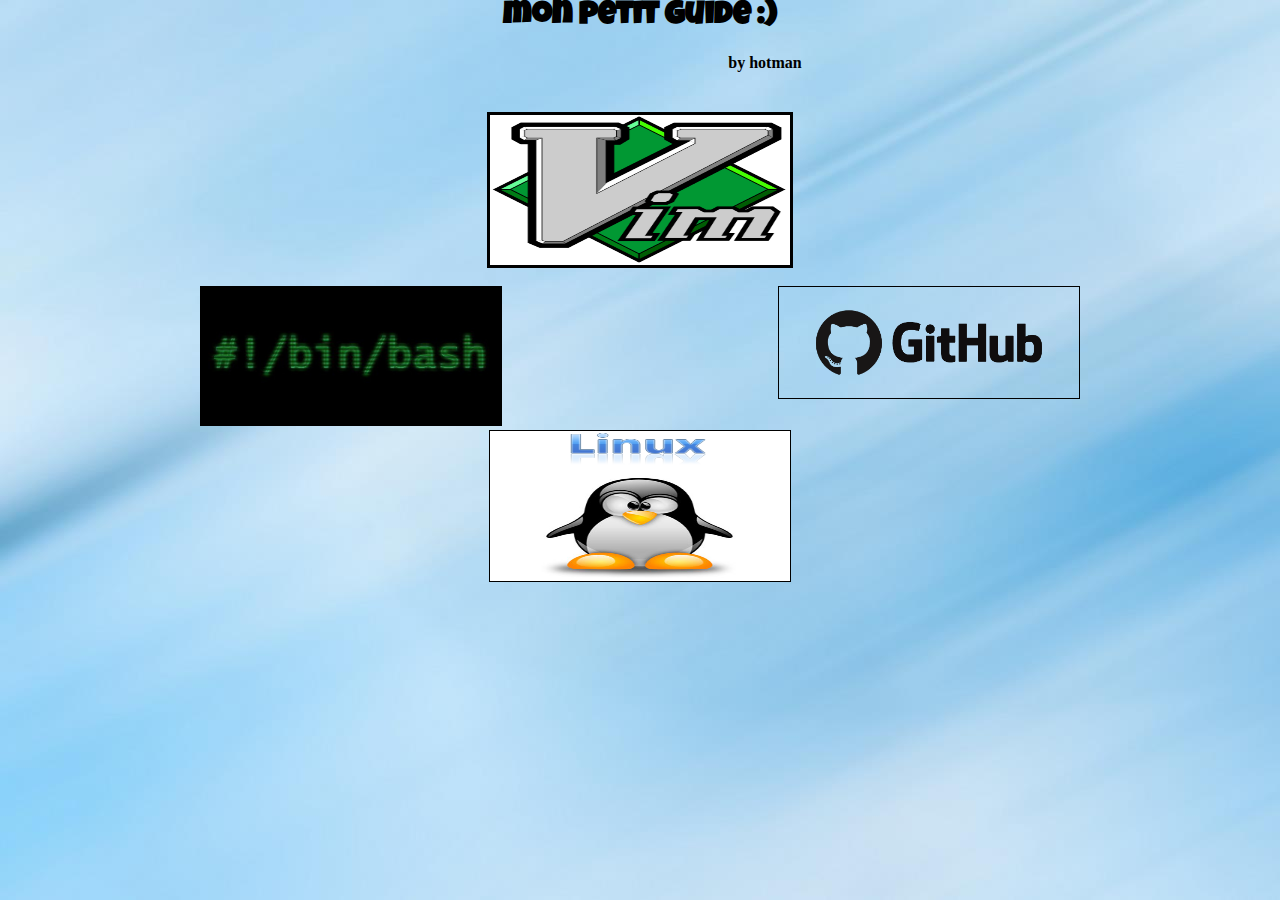
==== index.html @ 2c5869ff "fini" ====
<!DOCTYPE html>

<html>

    <head>

        <meta charset="utf-8" />
        <link rel="stylesheet" href="test.css" media="screen" title="no title" charset="utf-8">
        <link href='https://fonts.googleapis.com/css?family=Luckiest+Guy' rel='stylesheet' type='text/css'>

        <title>mon petit aide memoire</title>

    </head>


    <body>
    <h1 align="center"> mon petit guide :) </h1>
    <h4> by hotman </h4><br>



<div class = "zoom">

<a href="pagevim.html"><img id="imgvim"src="vim.png"/><br/></a>
<a href="http://hotman59.github.io/cheat-sheet-term-othman."><img  id="imgterm"src="bash-terminal.jpg"/></a>
<a href="http://hotman59.github.io/cheat-sheet-git-othman. "> <img id="imggit"src="github.png"/> <br/></a>
<a href="http://hotman59.github.io/cheat-sheet-linux-hotman."> <img  id="imglinux"src="Linux.png"/><a>


</div>

</body>

</html>
---- test.css ----
html, body,h1{
  margin: 0;
  padding: 0;
}
body{
  background: url(blue.jpg);
}

h1{
  font-family: 'Luckiest Guy', cursive;
  color: black;
  margin-left: 500px;
  margin-right: 500px;
}
h4{
  text-align: center;
  margin-left: 250px;
}

#imgterm {
width: 300px;
margin-left: 200px;
border: 1px solid black;

}
#imglinux{
  display: block;
width: 300px;
height: 150px;
border: 1px solid black;
margin: auto;
clear: both;
}
#imggit{
float:right;
width: 300px;
height: 150;
margin-right: 200px;
border: 1px solid black;
}
#imgvim{
display: block;
width: 300px;
height: 150px;
margin: auto;
border: 3px solid black;
}


#imgvim:hover{
transform: scale(1,2);
}

#imgterm:hover {
transform: scale(1,2);
}
#imggit:hover {
transform: scale(1,2);
}
#imglinux:hover {
transform: scale(1,2);
}
header{
  background-color: rgba(129, 163, 155, 0.8);
  height: 150px;
  margin-top: 0;
  padding: 0;
}
#logovim {
border: 2px solid purple;
height: 150;
width: 150px;
}
#titlevim {

  border: 1px solid black;
  width: 300px;
  font-family: 'Rock Salt', cursive;
  margin-top: -165px;
  padding-top: 0px;
  background-color: none;
}

#menuleft{

float: left;
display: inline-block;
margin-bottom: -20px;
  border: 2px solid red;
  width:150px;
	height:1060px;
	background-color:rgba(129, 163, 155, 0.8);
}

#sectionvim {
display: inline-block;
border: 2px solid pink;
margin: 50px;
}

#sectionvim2 {
display: inline-block;
border: 2px solid pink;
margin: 100px;
}


#home{

  border:1px solid red;
  margin-left: 10px;
  width: 100px;
  height: 100px;
}

#courage{
  font-size: 5em;
  margin-left: 25%;
}


footer{
  height: 80px;
  margin-top: 0;
  background-color:rgba(129, 163, 155, 0.8);
  clear: both;
}

footer p{
margin-left: 90%;

}
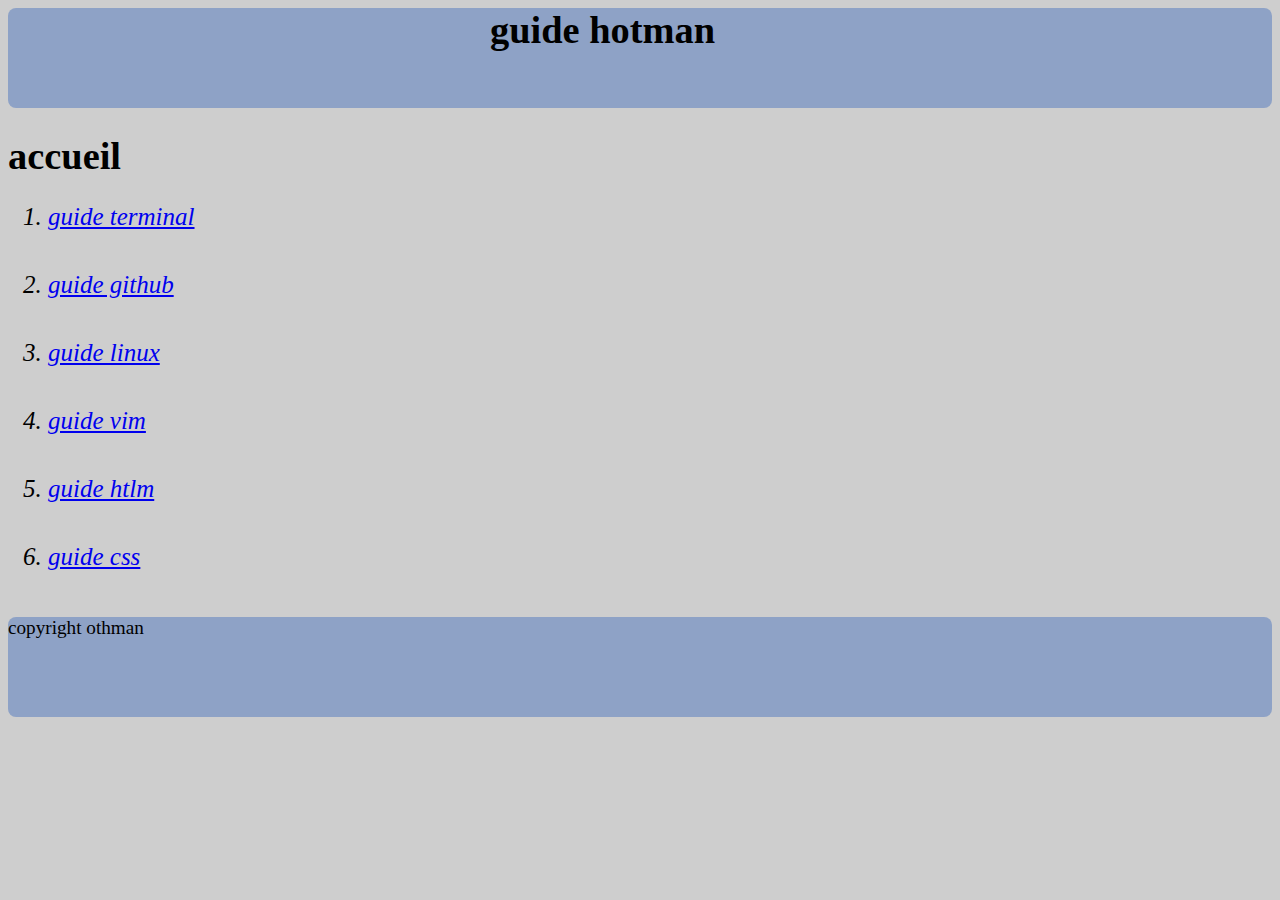
==== commit 10536ca4: "nouveau site" ====
--- a/index.html
+++ b/index.html
@@ -1,34 +1,39 @@
 <!DOCTYPE html>
-
 <html>
 
-    <head>
+<head>
+  <meta charset="utf-8">
+  <link rel="stylesheet" href="index.css">
+  <link rel="icon" type="image/png" href="simplon.png" />
+  <link href='https://fonts.googleapis.com/css?family=Rock+Salt' rel='stylesheet' type='text/css'>
+  <title>accueil</title>
+</head>
 
-        <meta charset="utf-8" />
-        <link rel="stylesheet" href="test.css" media="screen" title="no title" charset="utf-8">
-        <link href='https://fonts.googleapis.com/css?family=Luckiest+Guy' rel='stylesheet' type='text/css'>
+<body>
+  <header>
+    <h1> guide hotman</h1>
+  </header>
+  <h1>accueil</h1>
+  <nav id="nav_accueil">
+    <ol>
+      <li><a href="pageterm.html">guide terminal</a></li>
+      <br>
+      <li><a href="pagegit.html">guide github</a></li>
+      <br>
+      <li><a href="pagelinux.html">guide linux</a></li>
+      <br>
+      <li><a href="pagevim.html">guide vim</a></li>
+      <br>
+      <li><a href="pagehtml.html">guide htlm</a></li>
+      <br>
+      <li><a href="pagecss.html">guide css</a></li>
+      <br>
 
-        <title>mon petit aide memoire</title>
+    </ol>
+  </nav>
 
-    </head>
-
-
-    <body>
-    <h1 align="center"> mon petit guide :) </h1>
-    <h4> by hotman </h4><br>
-
-
-
-<div class = "zoom">
-
-<a href="pagevim.html"><img id="imgvim"src="vim.png"/><br/></a>
-<a href="http://hotman59.github.io/cheat-sheet-term-othman."><img  id="imgterm"src="bash-terminal.jpg"/></a>
-<a href="http://hotman59.github.io/cheat-sheet-git-othman. "> <img id="imggit"src="github.png"/> <br/></a>
-<a href="http://hotman59.github.io/cheat-sheet-linux-hotman."> <img  id="imglinux"src="Linux.png"/><a>
-
-
-</div>
+  <footer>
+    <p>copyright othman</p>
+  </footer>
 
 </body>
-
-</html>
--- a/index.css
+++ b/index.css
@@ -0,0 +1,91 @@
+body {
+  background-color: rgb(206, 206, 206);
+  font-size: 1.2em;
+}
+header {
+  background-color: rgb(142, 162, 198);
+  height: 100px;
+  border-radius: 8px;
+}
+header h1 {
+  border: 100px;
+  width: 300px;
+  margin: auto;
+}
+#nav_term {
+  background-color: rgba(187, 174, 152, 0.5);
+  margin-left: 85%;
+  font-size: 0.9em;
+  font-style: italic bold;
+  color: black;
+  position: fixed;
+  width: 200px;
+/*  border: 4px solid red;*/
+  border-radius: 8px;
+  font-weight: bold;
+}
+nav{
+font-style: italic;
+
+}
+
+section {
+  width: 100%;
+  height: 400px;
+  border-radius: 8px;
+  background-color: rgb(39, 174, 96);
+}
+#ls_section {
+  background-color: rgba(231, 76, 60, 0.5);
+}
+#mkdir_section {
+  background-color: rgba(39, 174, 96, 0.5);
+}
+#mv_section {
+  background-color: rgba(230, 126, 34, 0.5);
+}
+#cp_section {
+  background-color: rgba(142, 68, 173, 0.5);
+}
+#rm_section {
+  background-color: rgba(189, 195, 199, 0.5);
+}
+#cat_section {
+  background-color: rgba(41, 128, 185, 0.5);
+}
+#pwd_section {
+  background-color: rgba(241, 196, 15, 0.5);
+}
+li {
+  margin-bottom: 4px;
+  margin-top: 14px;
+  font-size: 25px;
+}
+code {
+  color: rgb(75, 0, 130);
+  border-radius: 8px;
+  font-weight: bold;
+  border: 1px solid black;
+  padding: 4px;
+}
+h2 {
+  width: 300px;
+  margin: auto;
+  font-size: 25px;
+  color: rgb(75, 0, 130);
+  border-radius: 8px;
+  font-weight: bold;
+}
+
+/*#ls_section{
+  width: 100%;
+  height: 200px;
+  border: 2px solid black;
+}
+*/
+
+footer {
+  background-color: rgb(142, 162, 198);
+  height: 100px;
+  border-radius: 8px;
+}
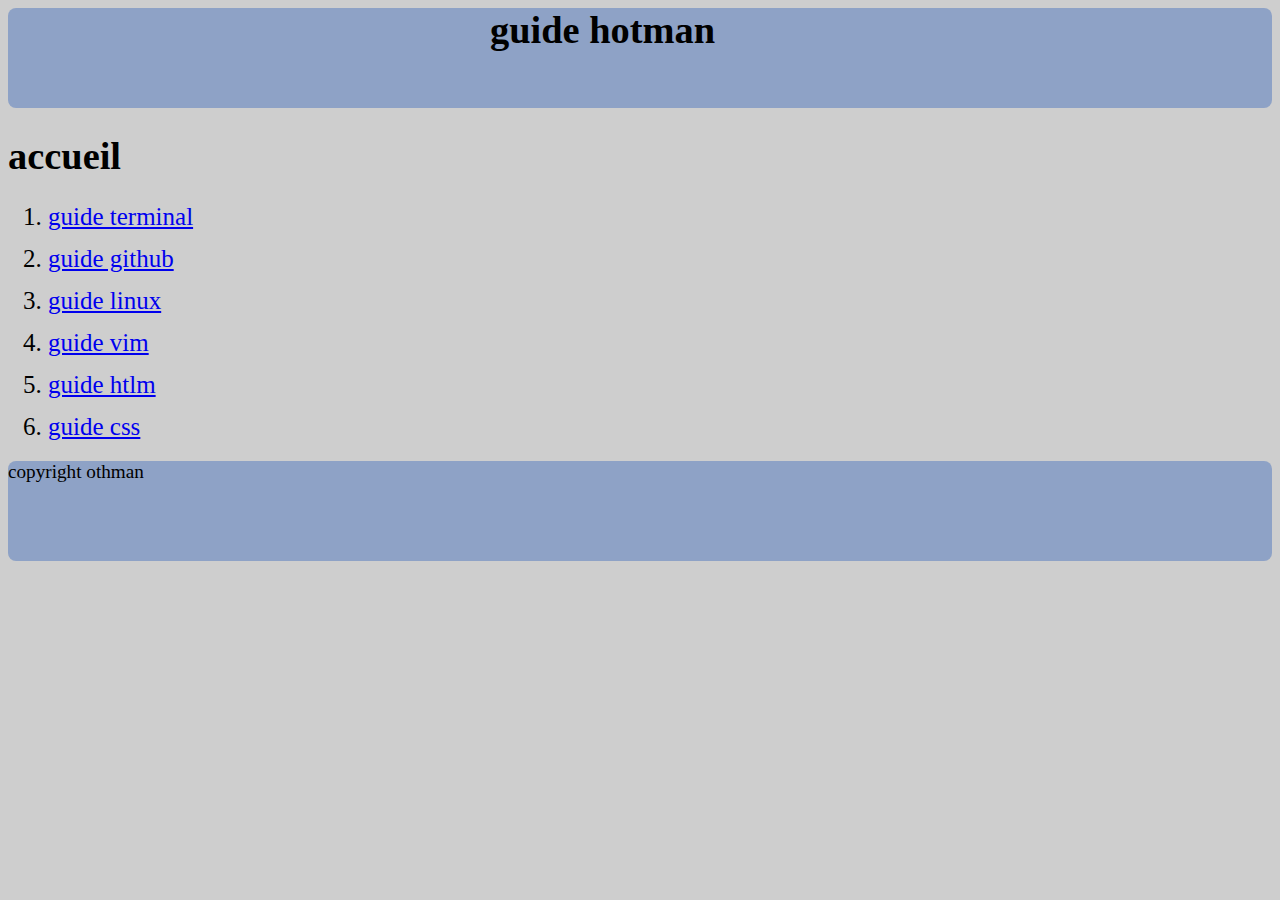
==== commit a0cda449: "finish" ====
--- a/index.html
+++ b/index.html
@@ -5,7 +5,11 @@
   <meta charset="utf-8">
   <link rel="stylesheet" href="index.css">
   <link rel="icon" type="image/png" href="simplon.png" />
-  <link href='https://fonts.googleapis.com/css?family=Rock+Salt' rel='stylesheet' type='text/css'>
+  <link href="https://fonts.googleapis.com/css?family=Rock+Salt" rel="stylesheet" type="text/css">
+  <link rel="stylesheet" type="text/css" href="index.css" media="screen">
+  <link rel="stylesheet" type="text/css" href="mobilefirst.css" media="screen and (max-width:768px)">
+  <meta name="viewport" content="width=device-width, initial-scale=1, zoom=1" />
+
   <title>accueil</title>
 </head>
 
@@ -16,19 +20,12 @@
   <h1>accueil</h1>
   <nav id="nav_accueil">
     <ol>
-      <li><a href="pageterm.html">guide terminal</a></li>
-      <br>
-      <li><a href="pagegit.html">guide github</a></li>
-      <br>
-      <li><a href="pagelinux.html">guide linux</a></li>
-      <br>
-      <li><a href="pagevim.html">guide vim</a></li>
-      <br>
+      <li><a href="http://hotman59.github.io/cheat-sheet-term-othman">guide terminal</a></li>
+      <li><a href="http://hotman59.github.io/cheat-sheet-git-othman">guide github</a></li>
+      <li><a href="http://hotman59.github.io/cheat-sheet-linux-hotman">guide linux</a></li>
+      <li><a href="http://hotman59.github.io/cheat-sheet-vim-othman">guide vim</a></li>
       <li><a href="pagehtml.html">guide htlm</a></li>
-      <br>
       <li><a href="pagecss.html">guide css</a></li>
-      <br>
-
     </ol>
   </nav>
 
--- a/index.css
+++ b/index.css
@@ -12,7 +12,8 @@
   width: 300px;
   margin: auto;
 }
-#nav_term {
+
+#nav {
   background-color: rgba(187, 174, 152, 0.5);
   margin-left: 85%;
   font-size: 0.9em;
@@ -20,69 +21,15 @@
   color: black;
   position: fixed;
   width: 200px;
-/*  border: 4px solid red;*/
   border-radius: 8px;
   font-weight: bold;
 }
-nav{
-font-style: italic;
 
-}
-
-section {
-  width: 100%;
-  height: 400px;
-  border-radius: 8px;
-  background-color: rgb(39, 174, 96);
-}
-#ls_section {
-  background-color: rgba(231, 76, 60, 0.5);
-}
-#mkdir_section {
-  background-color: rgba(39, 174, 96, 0.5);
-}
-#mv_section {
-  background-color: rgba(230, 126, 34, 0.5);
-}
-#cp_section {
-  background-color: rgba(142, 68, 173, 0.5);
-}
-#rm_section {
-  background-color: rgba(189, 195, 199, 0.5);
-}
-#cat_section {
-  background-color: rgba(41, 128, 185, 0.5);
-}
-#pwd_section {
-  background-color: rgba(241, 196, 15, 0.5);
-}
 li {
   margin-bottom: 4px;
   margin-top: 14px;
   font-size: 25px;
 }
-code {
-  color: rgb(75, 0, 130);
-  border-radius: 8px;
-  font-weight: bold;
-  border: 1px solid black;
-  padding: 4px;
-}
-h2 {
-  width: 300px;
-  margin: auto;
-  font-size: 25px;
-  color: rgb(75, 0, 130);
-  border-radius: 8px;
-  font-weight: bold;
-}
-
-/*#ls_section{
-  width: 100%;
-  height: 200px;
-  border: 2px solid black;
-}
-*/
 
 footer {
   background-color: rgb(142, 162, 198);
--- a/index.css
+++ b/index.css
@@ -12,7 +12,8 @@
   width: 300px;
   margin: auto;
 }
-#nav_term {
+
+#nav {
   background-color: rgba(187, 174, 152, 0.5);
   margin-left: 85%;
   font-size: 0.9em;
@@ -20,69 +21,15 @@
   color: black;
   position: fixed;
   width: 200px;
-/*  border: 4px solid red;*/
   border-radius: 8px;
   font-weight: bold;
 }
-nav{
-font-style: italic;
 
-}
-
-section {
-  width: 100%;
-  height: 400px;
-  border-radius: 8px;
-  background-color: rgb(39, 174, 96);
-}
-#ls_section {
-  background-color: rgba(231, 76, 60, 0.5);
-}
-#mkdir_section {
-  background-color: rgba(39, 174, 96, 0.5);
-}
-#mv_section {
-  background-color: rgba(230, 126, 34, 0.5);
-}
-#cp_section {
-  background-color: rgba(142, 68, 173, 0.5);
-}
-#rm_section {
-  background-color: rgba(189, 195, 199, 0.5);
-}
-#cat_section {
-  background-color: rgba(41, 128, 185, 0.5);
-}
-#pwd_section {
-  background-color: rgba(241, 196, 15, 0.5);
-}
 li {
   margin-bottom: 4px;
   margin-top: 14px;
   font-size: 25px;
 }
-code {
-  color: rgb(75, 0, 130);
-  border-radius: 8px;
-  font-weight: bold;
-  border: 1px solid black;
-  padding: 4px;
-}
-h2 {
-  width: 300px;
-  margin: auto;
-  font-size: 25px;
-  color: rgb(75, 0, 130);
-  border-radius: 8px;
-  font-weight: bold;
-}
-
-/*#ls_section{
-  width: 100%;
-  height: 200px;
-  border: 2px solid black;
-}
-*/
 
 footer {
   background-color: rgb(142, 162, 198);
--- a/mobilefirst.css
+++ b/mobilefirst.css
@@ -0,0 +1,33 @@
+body {
+  background-color: rgb(206, 206, 206);
+}
+header {
+  background-color: rgb(142, 162, 198);
+  height: 100px;
+  border-radius: 8px;
+}
+header h1 {
+  border: 100px;
+  width: 300px;
+  margin: auto;
+}
+
+section {
+  width: 100%;
+  height: 200px;
+  border: 2px solid red;
+}
+li {
+  margin-bottom: 4px;
+}
+strong {
+  color: rgb(75, 0, 130);
+  border-radius: 8px;
+}
+
+footer {
+  margin-top: 120px;
+  background-color: rgb(142, 162, 198);
+  height: 100px;
+  border-radius: 8px;
+}
